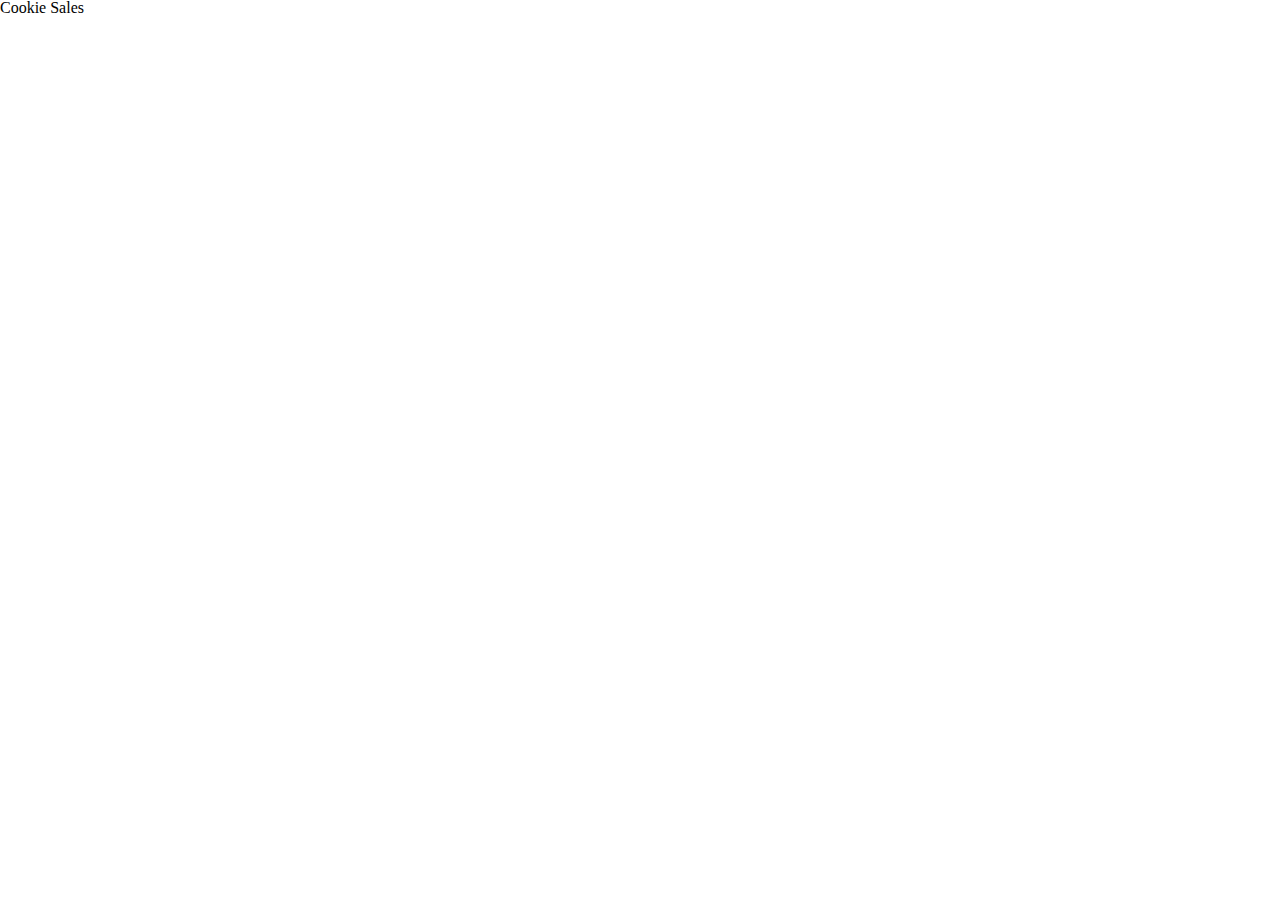
==== sales.html @ e8051f90 "lab 6 incomplete" ====
<!DOCTYPE html>
<html lang="en">

  <head>
    <meta charset="UTF-8">
    <meta http-equiv="X-UA-Compatible" content="IE=edge">
    <meta name="viewport" content="width=device-width, initial-scale=1.0">
    <title>Cookie Sales</title>
    <link rel="stylesheet" href="css/reset.css">
    <link rel="stylesheet" href="css/style.css">
    <link href="https://fonts.googleapis.com/css2?family=Red+Hat+Display:wght@400;700&display=swap" rel="stylesheet">
  </head>

  <body>
    <header>
      <h1>Cookie Sales</h1>
    </header>
    <main id="store-sales">
    </main>
    <script src="js/app.js"></script>
  </body>

</html>
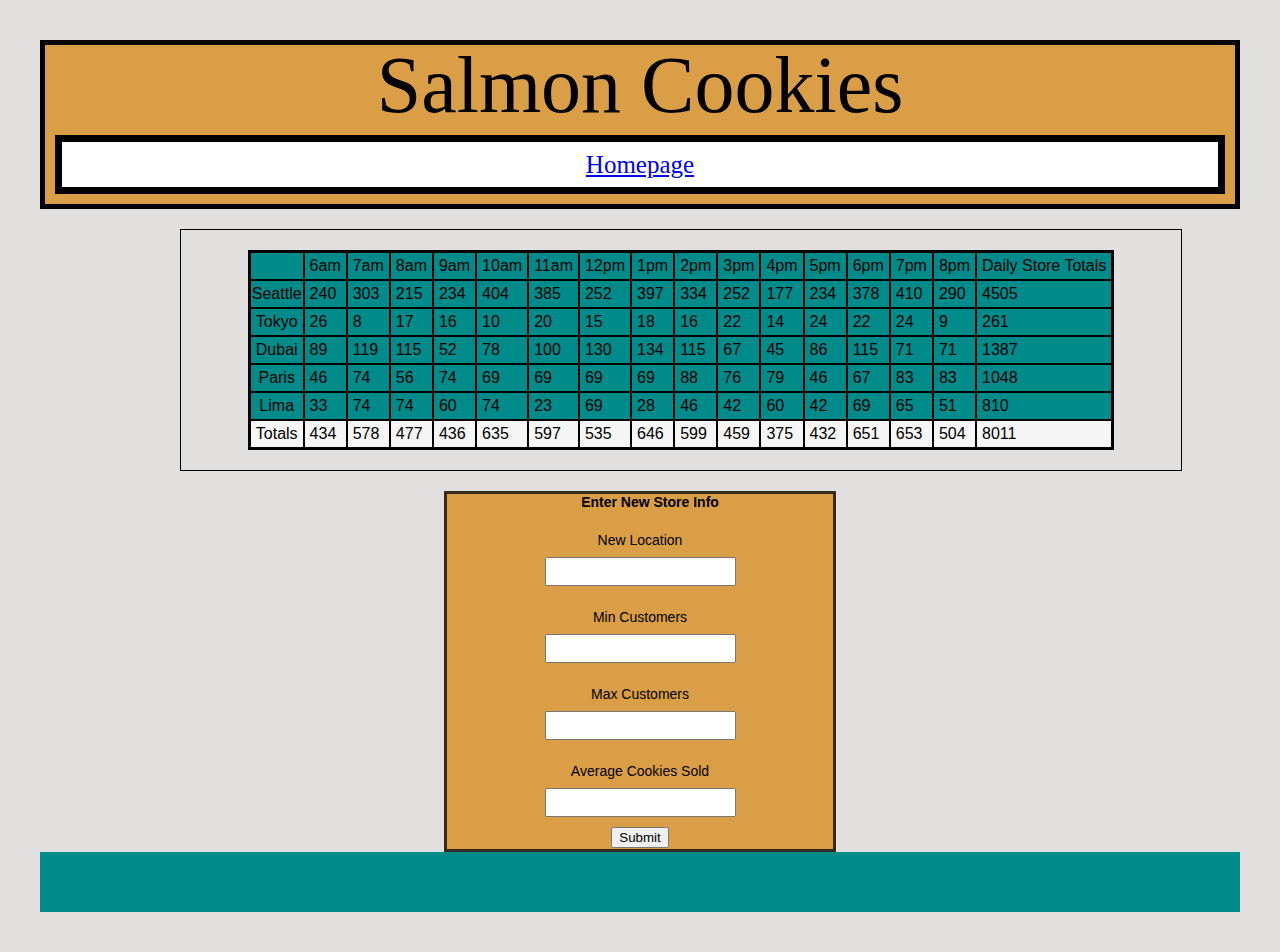
==== commit eecffa3e: "finished cookie stand project" ====
--- a/sales.html
+++ b/sales.html
@@ -1,24 +1,58 @@
 <!DOCTYPE html>
 <html lang="en">
 
-  <head>
-    <meta charset="UTF-8">
-    <meta http-equiv="X-UA-Compatible" content="IE=edge">
-    <meta name="viewport" content="width=device-width, initial-scale=1.0">
-    <title>Cookie Sales</title>
-    <link rel="stylesheet" href="css/reset.css">
-    <link rel="stylesheet" href="css/style.css">
-    <link href="https://fonts.googleapis.com/css2?family=Red+Hat+Display:wght@400;700&display=swap" rel="stylesheet">
-  </head>
+<head>
+  <meta charset="UTF-8">
+  <meta http-equiv="X-UA-Compatible" content="IE=edge">
+  <meta name="viewport" content="width=device-width, initial-scale=1.0">
+  <title>Cookie Sales</title>
+  <link rel="stylesheet" type="text/css" href="css/reset.css">
+  <link rel="stylesheet" type="text/css" href="css/style.css">
+</head>
 
-  <body>
-    <header>
-      <h1>Cookie Sales</h1>
-    </header>
-    <main id="store-sales">
+<header>
+  <h1>Salmon Cookies</h1>
+  <nav>
+    <a href="index.html">Homepage</a>
+  </nav>
+</header>
+
+<body> 
+  <main>
+    <section id="table">
+      <table id="Store-table">
+        <tfoot id="tfoot"></tfoot>
+      </table>
+    </section>
+
+
+      <form id="addStore">
+        <fieldset>
+          <legend> Enter New Store Info</legend>
+          <br>
+          <label for="newStore">New Location</label>
+          <input id="newStore" type="text" name="newStore">
+          <br>
+          <label for="minCust">Min Customers</label>
+          <input id="minCust" type="text" name="minCust">
+          <br>
+          <label for="maxCust">Max Customers</label>
+          <input id="maxCust" type="text" name="maxCust">
+          <br>
+          <label for="avgCookie">Average Cookies Sold</label>
+          <input id="avgCookie" type="text" name="avgCookie">
+        </fieldset>
+        <button type="submit">Submit</button>
+      </form>
+    </section>
+    
     </main>
-    <script src="js/app.js"></script>
-  </body>
+    </body>
 
-</html>
+<footer>
+  
+</footer>
 
+<script src=js/app.js></script>
+
+</html>--- a/css/style.css
+++ b/css/style.css
@@ -0,0 +1,222 @@
+
+body {
+  background-color: rgb(226, 223, 223);
+  font-family: cursive;
+  margin: 20px;
+  padding: 20px;
+}
+
+
+
+main {
+  max-width: 960px;
+  margin: 0 auto;
+  
+}
+
+
+header {
+  font-size: 80px;
+  background-color: #da9f46;
+  border: 5px solid black;
+  height: 20%;
+  text-align: center;
+}
+
+p {
+  font-size: 15px;
+  text-align: center;
+}
+
+nav {
+  font-size: 25px;
+  background-color: white;
+  border: 7px solid black;
+  align-items: stretch;
+  margin: 10px;
+  padding: 10px;
+}
+
+nav>img {
+  max-width: 20%;
+  vertical-align: middle;
+  margin-right: 50px;
+  margin-left: 50px;
+}
+
+
+
+
+h2 {
+  font-size: 40px;
+  text-align: center;
+}
+
+h3 {
+  font-size: 25px;
+  text-align: center;
+}
+
+section {
+  width: 960px;
+  border: 1px solid black;
+  margin: 20px;
+  padding: 20px;
+}
+
+section article {
+  display: inline-block;
+  text-align: justify;
+
+
+}
+
+
+#intro {
+  background-color: darkcyan;
+  display: inline-block;
+  margin-left: 80 px;
+  text-align: center;
+}
+
+#intro h2 {
+  padding: 10px;
+}
+
+#intro p {
+  padding-bottom: 10px;
+}
+
+#intro article {
+  max-width: 420px;
+  margin-left: 40px;
+  border: none;
+}
+
+#intro img {
+  width: 400px;
+
+
+}
+
+#location {
+  background-color: #da9f46;
+  text-align: center;
+  display: inline-block;
+  margin-left: 80 px;
+  text-align: center;
+  border: 5px solid black;
+
+}
+
+#location h2 {
+  text-decoration: underline;
+  padding: 15px;
+  margin: 10px;
+
+}
+
+#location p {
+  padding: 5px;
+  margin: 10px;
+}
+
+#location img {
+  max-width: 200px;
+  align-items: center;
+}
+
+.center {
+  display: block;
+  margin-left: auto;
+  margin-right: auto;
+  width: 30%;
+}
+
+
+
+
+footer {
+  height: 60px;
+  background-color: darkcyan;
+  position: bottom;
+}
+
+
+
+table {
+  font-family:sans-serif;
+  border-spacing: 40px;
+  border: medium solid black;
+  margin: auto;
+  background-color: darkcyan;
+  
+  
+}
+
+table {
+  max-width: 100%
+}
+
+
+tr {
+  border: solid 2px black;
+  padding: 10px;
+
+}
+
+td {
+  border: solid 2px black;
+  padding: 5px;
+  margin: 5px;
+
+}
+
+form {
+  border: solid 3px hsl(41, 27%, 16%);
+  background-color: #da9f46;
+  width: 40%;
+  margin: 0 auto;
+  padding: 1px;
+  font-family:sans-serif;
+  font-size: 14px;
+}
+
+
+
+  form {
+    width: 40%;
+  }
+
+  legend {
+    font-weight: bolder;
+    text-align: center;
+    margin: 10px;
+  }
+
+  label {
+    display: block;
+    text-align: center;
+    margin: auto;
+    margin-bottom: 5px;
+  }
+
+  input {
+    display: block;
+    padding: 5px;
+    max-width: 300px;
+    margin: auto;
+    margin-bottom: 10px;
+    margin-top: 10px;
+    text-align: center;
+  }
+
+  button {
+    display: block;
+    margin: auto;
+  }
+
+  tfoot {
+    background-color: whitesmoke;
+  }
+  
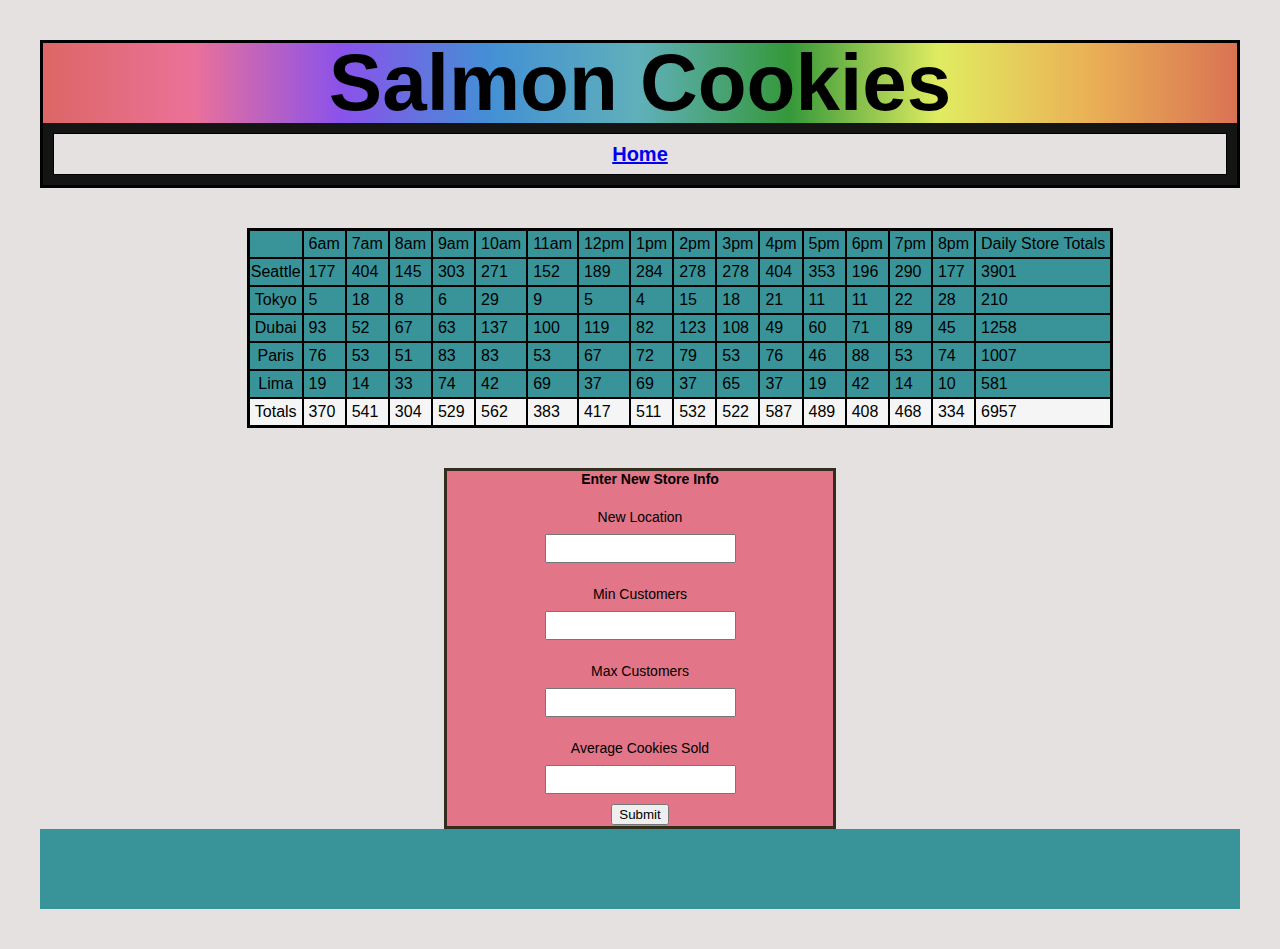
==== commit 5be6de18: "added all 7 pictures in lab requirement" ====
--- a/sales.html
+++ b/sales.html
@@ -13,7 +13,7 @@
 <header>
   <h1>Salmon Cookies</h1>
   <nav>
-    <a href="index.html">Homepage</a>
+    <a href="index.html">Home</a>
   </nav>
 </header>
 
--- a/css/style.css
+++ b/css/style.css
@@ -1,7 +1,6 @@
-
 body {
-  background-color: rgb(226, 223, 223);
-  font-family: cursive;
+  background-color: #e6e1e1;
+  font-family: 'Open Sans', sans-serif;
   margin: 20px;
   padding: 20px;
 }
@@ -11,27 +10,36 @@
 main {
   max-width: 960px;
   margin: 0 auto;
-  
+
 }
 
 
 header {
   font-size: 80px;
-  background-color: #da9f46;
-  border: 5px solid black;
+  background-color: #151414;
+  border: 3px solid black;
   height: 20%;
   text-align: center;
+  font-weight: bold;
+}
+
+h1 {
+  background: linear-gradient(to right, #dc6765, #eb7199, #8a52eb, #4390d5, #60b0ba, #35983a, #e0ec60, #eab156, #d97353);
+ 
 }
 
 p {
-  font-size: 15px;
-  text-align: center;
+  font-size: 20px;
+  text-align: center;
+  font-family: 'Merriweather', serif;
+  font-weight: lighter;
 }
 
 nav {
-  font-size: 25px;
-  background-color: white;
-  border: 7px solid black;
+  font-size: 20px;
+  
+  background-color: #e6e1e1;
+  border: 1px solid black;
   align-items: stretch;
   margin: 10px;
   padding: 10px;
@@ -42,6 +50,7 @@
   vertical-align: middle;
   margin-right: 50px;
   margin-left: 50px;
+  
 }
 
 
@@ -59,21 +68,25 @@
 
 section {
   width: 960px;
-  border: 1px solid black;
+  /* border: 1px solid black; */
   margin: 20px;
   padding: 20px;
 }
 
 section article {
+  /* display: inline-block;
+  text-align: justify; */
   display: inline-block;
-  text-align: justify;
+  text-align:justify;
+  border: 1px dashed black;
+  vertical-align: middle;
 
 
 }
 
 
 #intro {
-  background-color: darkcyan;
+  background-color: #39949a;
   display: inline-block;
   margin-left: 80 px;
   text-align: center;
@@ -94,18 +107,18 @@
 }
 
 #intro img {
-  width: 400px;
-
-
+  width: 600px;
+  height: 400px;
 }
 
 #location {
-  background-color: #da9f46;
+  background-color: #e27587;
   text-align: center;
   display: inline-block;
   margin-left: 80 px;
   text-align: center;
-  border: 5px solid black;
+  /* border: 5px solid black; */
+  border: 1px dashed black;
 
 }
 
@@ -116,42 +129,55 @@
 
 }
 
+
 #location p {
   padding: 5px;
   margin: 10px;
 }
 
 #location img {
-  max-width: 200px;
+  max-width: 150px;
   align-items: center;
 }
 
-.center {
-  display: block;
-  margin-left: auto;
-  margin-right: auto;
-  width: 30%;
-}
-
-
-
+
+
+#three-images {
+  display: flex;
+  padding-top: 5%; 
+  justify-content: space-around;
+}
+
+#three-images img{
+  display: inline;
+  align-content: center;
+  width: 100px;
+  height: 100px;
+} 
+
+.hours {
+  /* font-weight: bold; */
+  font-size: 25px;
+}
 
 footer {
-  height: 60px;
-  background-color: darkcyan;
+  height: 80px;
+  background-color: #39949a;
   position: bottom;
-}
-
+  text-align: center;
+  font-size: 25px;
+  /* font-weight: bold; */
+
+}
 
 
 table {
-  font-family:sans-serif;
   border-spacing: 40px;
   border: medium solid black;
   margin: auto;
-  background-color: darkcyan;
-  
-  
+  background-color: #39949a;
+
+
 }
 
 table {
@@ -169,54 +195,55 @@
   border: solid 2px black;
   padding: 5px;
   margin: 5px;
+  font-weight:lighter;
 
 }
 
 form {
   border: solid 3px hsl(41, 27%, 16%);
-  background-color: #da9f46;
+  background-color: #e27587;
   width: 40%;
   margin: 0 auto;
   padding: 1px;
-  font-family:sans-serif;
+  font-family: 'Open Sans', sans-serif;
   font-size: 14px;
 }
 
 
 
-  form {
-    width: 40%;
-  }
-
-  legend {
-    font-weight: bolder;
-    text-align: center;
-    margin: 10px;
-  }
-
-  label {
-    display: block;
-    text-align: center;
-    margin: auto;
-    margin-bottom: 5px;
-  }
-
-  input {
-    display: block;
-    padding: 5px;
-    max-width: 300px;
-    margin: auto;
-    margin-bottom: 10px;
-    margin-top: 10px;
-    text-align: center;
-  }
-
-  button {
-    display: block;
-    margin: auto;
-  }
-
-  tfoot {
-    background-color: whitesmoke;
-  }
-  
+form {
+  width: 40%;
+}
+
+legend {
+  font-weight: bolder;
+  text-align: center;
+  margin: 10px;
+}
+
+label {
+  display: block;
+  text-align: center;
+  margin: auto;
+  margin-bottom: 5px;
+}
+
+input {
+  display: block;
+  padding: 5px;
+  max-width: 300px;
+  margin: auto;
+  margin-bottom: 10px;
+  margin-top: 10px;
+  text-align: center;
+}
+
+button {
+  display: block;
+  margin: auto;
+ 
+}
+
+tfoot {
+  background-color: whitesmoke;
+}